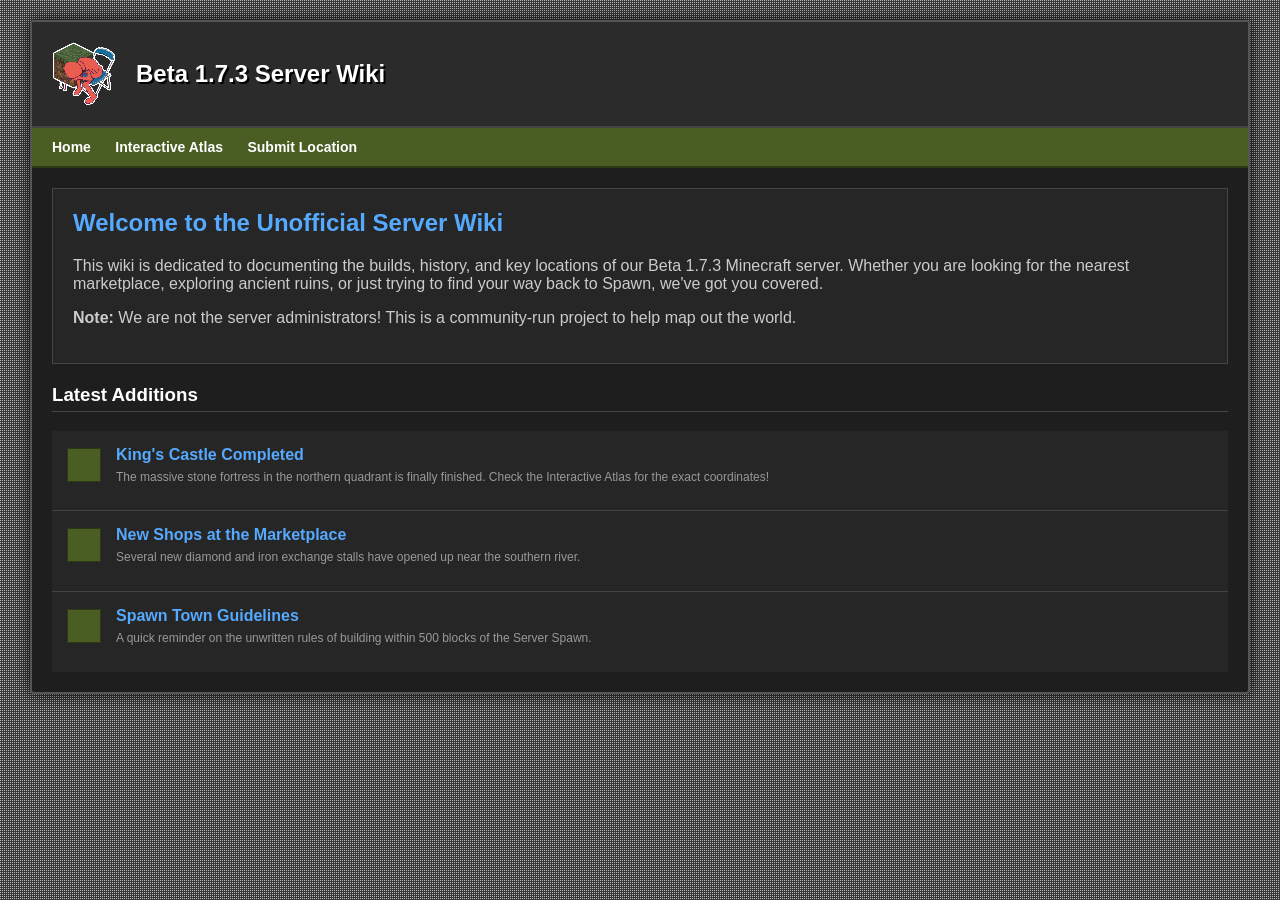
==== index.html @ 3a093b23 "Initial Push" ====
<!DOCTYPE html>
<html lang="en">
<head>
<meta charset="UTF-8">
<meta name="viewport" content="width=device-width, initial-scale=1.0">
<title>Beta 1.7.3 Server Wiki - Home</title>
<link rel="stylesheet" href="style.css">
</head>
<body>

<div class="forum-wrapper">
    <div class="header">
        <img src="assets/server-icon.png" alt="Server Icon" class="logo">
        <h1>Beta 1.7.3 Server Wiki</h1>
    </div>

    <div class="navbar">
        <a href="index.html">Home</a>
        <a href="atlas-map.html">Interactive Atlas</a>
        <a href="submit.html">Submit Location</a>
    </div>

    <div class="content">
        <div class="welcome-box" style="background-color: #262626; padding: 20px; border: 1px solid #444444; margin-bottom: 20px;">
            <h2 style="margin-top: 0; color: #55aaff;">Welcome to the Unofficial Server Wiki</h2>
            <p>This wiki is dedicated to documenting the builds, history, and key locations of our Beta 1.7.3 Minecraft server. Whether you are looking for the nearest marketplace, exploring ancient ruins, or just trying to find your way back to Spawn, we've got you covered.</p>
            <p><strong>Note:</strong> We are not the server administrators! This is a community-run project to help map out the world.</p>
        </div>

        <h3 style="color: #ffffff; border-bottom: 1px solid #444444; padding-bottom: 5px;">Latest Additions</h3>
        <ul class="board-list">
            <li class="board-item">
                <div class="icon-placeholder"></div>
                <div class="board-info">
                    <h2><a href="location.html?id=kings_castle">King's Castle Completed</a></h2>
                    <p>The massive stone fortress in the northern quadrant is finally finished. Check the Interactive Atlas for the exact coordinates!</p>
                </div>
            </li>
            <li class="board-item">
                <div class="icon-placeholder"></div>
                <div class="board-info">
                    <h2><a href="location.html?id=marketplace">New Shops at the Marketplace</a></h2>
                    <p>Several new diamond and iron exchange stalls have opened up near the southern river.</p>
                </div>
            </li>
            <li class="board-item">
                <div class="icon-placeholder"></div>
                <div class="board-info">
                    <h2><a href="location.html?id=spawn">Spawn Town Guidelines</a></h2>
                    <p>A quick reminder on the unwritten rules of building within 500 blocks of the Server Spawn.</p>
                </div>
            </li>
        </ul>
    </div>
</div>

</body>
</html>
---- style.css ----
body {
    background-color: #383838;
    background-image: url('[data-uri]');
    font-family: Tahoma, Verdana, Arial, sans-serif;
    color: #cccccc;
    margin: 0;
    padding: 20px 0;
}

.forum-wrapper {
    width: 95%;
    max-width: 1400px;
    margin: 0 auto;
    background-color: #1e1e1e;
    border: 2px solid #555555;
    border-radius: 4px;
    box-shadow: 0 0 15px rgba(0,0,0,0.8);
}

.header {
    background-color: #2b2b2b;
    border-bottom: 2px solid #444444;
    padding: 20px;
    display: flex;
    align-items: center;
}

.logo {
    width: 64px;
    height: 64px;
    margin-right: 20px;
    image-rendering: pixelated;
}

.header h1 {
    margin: 0;
    color: #ffffff;
    font-size: 24px;
    text-shadow: 2px 2px 0px #000000;
}

.navbar {
    background-color: #4a5d23;
    border-bottom: 2px solid #2d3815;
    padding: 10px 20px;
}

.navbar a {
    color: #ffffff;
    text-decoration: none;
    font-weight: bold;
    margin-right: 20px;
    font-size: 14px;
}

.navbar a:hover {
    text-decoration: underline;
}

.content {
    padding: 20px;
}

.search-container {
    margin-bottom: 20px;
}

#searchBar {
    padding: 8px;
    width: 300px;
    background-color: #2b2b2b;
    border: 1px solid #555555;
    color: #ffffff;
    font-family: Tahoma, Verdana, Arial, sans-serif;
}

.split-container {
    display: flex;
    gap: 20px;
    height: 700px;
}

.sidebar {
    width: 350px;
    background-color: #222222;
    border: 1px solid #444444;
    overflow-y: auto;
}

.map-frame-container {
    flex-grow: 1;
    border: 1px solid #444444;
    background-color: #000;
}

iframe {
    width: 100%;
    height: 100%;
    border: none;
}

.board-list {
    list-style-type: none;
    padding: 0;
    margin: 0;
}

.board-item {
    background-color: #262626;
    border-bottom: 1px solid #444444;
    padding: 15px;
    display: flex;
    align-items: flex-start;
}

.board-item:last-child {
    border-bottom: none;
}

.interactive-item:hover {
    background-color: #2a2a2a;
}

.icon-placeholder {
    width: 32px;
    height: 32px;
    background-color: #4a5d23;
    border: 1px solid #2d3815;
    margin-right: 15px;
    flex-shrink: 0;
    margin-top: 2px;
}

.board-info {
    flex-grow: 1;
}

.board-info h2 {
    margin: 0 0 5px 0;
    font-size: 16px;
}

.board-info h2 a {
    color: #55aaff;
    text-decoration: none;
}

.board-info h2 a:hover {
    text-decoration: underline;
}

.board-info p {
    margin: 0 0 10px 0;
    font-size: 12px;
    color: #999999;
    line-height: 1.4;
}

.pan-button {
    background-color: #4a5d23;
    color: white;
    border: 1px solid #2d3815;
    padding: 5px 10px;
    font-size: 11px;
    cursor: pointer;
    font-family: Tahoma, Verdana, Arial, sans-serif;
}

.pan-button:hover {
    background-color: #5c752c;
}

::-webkit-scrollbar {
    width: 10px;
}

::-webkit-scrollbar-track {
    background: #1e1e1e; 
}
 
::-webkit-scrollbar-thumb {
    background: #444444; 
}

::-webkit-scrollbar-thumb:hover {
    background: #555555; 
}
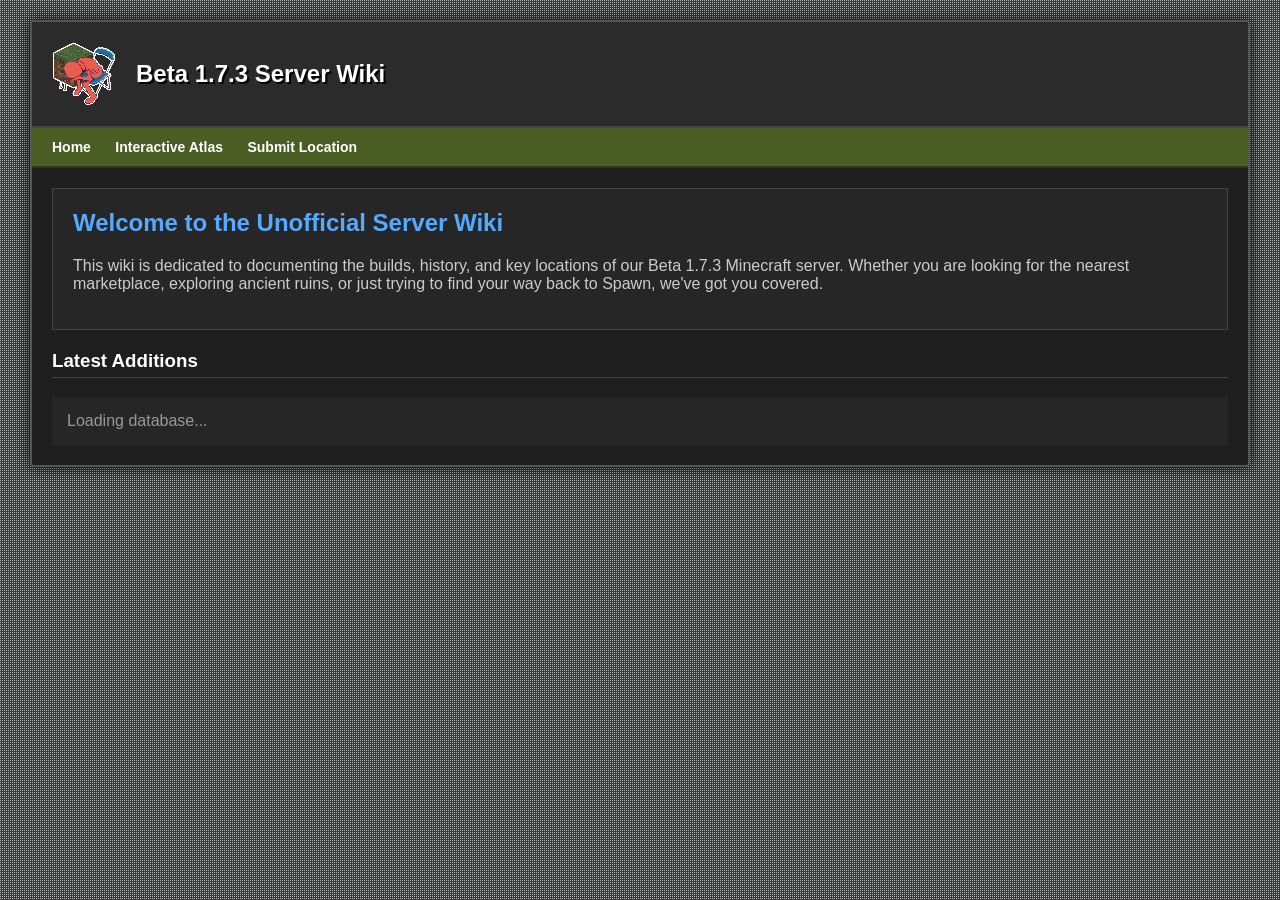
==== commit b36fa14c: "First Test of the Submission Form" ====
--- a/index.html
+++ b/index.html
@@ -24,35 +24,54 @@
         <div class="welcome-box" style="background-color: #262626; padding: 20px; border: 1px solid #444444; margin-bottom: 20px;">
             <h2 style="margin-top: 0; color: #55aaff;">Welcome to the Unofficial Server Wiki</h2>
             <p>This wiki is dedicated to documenting the builds, history, and key locations of our Beta 1.7.3 Minecraft server. Whether you are looking for the nearest marketplace, exploring ancient ruins, or just trying to find your way back to Spawn, we've got you covered.</p>
-            <p><strong>Note:</strong> We are not the server administrators! This is a community-run project to help map out the world.</p>
         </div>
 
         <h3 style="color: #ffffff; border-bottom: 1px solid #444444; padding-bottom: 5px;">Latest Additions</h3>
-        <ul class="board-list">
-            <li class="board-item">
-                <div class="icon-placeholder"></div>
-                <div class="board-info">
-                    <h2><a href="location.html?id=kings_castle">King's Castle Completed</a></h2>
-                    <p>The massive stone fortress in the northern quadrant is finally finished. Check the Interactive Atlas for the exact coordinates!</p>
-                </div>
-            </li>
-            <li class="board-item">
-                <div class="icon-placeholder"></div>
-                <div class="board-info">
-                    <h2><a href="location.html?id=marketplace">New Shops at the Marketplace</a></h2>
-                    <p>Several new diamond and iron exchange stalls have opened up near the southern river.</p>
-                </div>
-            </li>
-            <li class="board-item">
-                <div class="icon-placeholder"></div>
-                <div class="board-info">
-                    <h2><a href="location.html?id=spawn">Spawn Town Guidelines</a></h2>
-                    <p>A quick reminder on the unwritten rules of building within 500 blocks of the Server Spawn.</p>
-                </div>
-            </li>
+        
+        <!-- This empty list is populated by the script below -->
+        <ul id="latestAdditionsList" class="board-list">
+            <li class="board-item" style="color: #999999;">Loading database...</li>
         </ul>
     </div>
 </div>
 
+<script src="locations.js"></script>
+<script>
+function renderLatestAdditions() {
+    const listElement = document.getElementById('latestAdditionsList');
+    listElement.innerHTML = '';
+    
+    // Grab the last 3 items from the database and reverse them so the newest is on top
+    const recentLocations = serverLocations.slice(-3).reverse();
+    
+    if (recentLocations.length === 0) {
+        listElement.innerHTML = '<li class="board-item" style="color: #999;">No locations found.</li>';
+        return;
+    }
+
+    recentLocations.forEach(loc => {
+        const li = document.createElement('li');
+        li.className = 'board-item interactive-item';
+        
+        // Create a short preview of the description
+        let previewDesc = loc.description.substring(0, 90);
+        if (loc.description.length > 90) previewDesc += '...';
+        
+        let authorText = loc.ownerPlayer !== 'N/A' ? loc.ownerPlayer : (loc.ownerGroup !== 'N/A' ? loc.ownerGroup : 'Unknown');
+
+        li.innerHTML = `
+            <div class="icon-placeholder"></div>
+            <div class="board-info">
+                <h2><a href="location.html?id=${loc.id}">${loc.name}</a></h2>
+                <p>${previewDesc}</p>
+                <p style="margin-top: 5px; font-size: 10px; color: #777777;">
+                    Added: ${loc.buildDate} | Built By: <span style="color: #cccccc;">${authorText}</span>
+                </p>
+            </div>
+        `;
+        listElement.appendChild(li);
+    });
+}
+</script>
 </body>
 </html>
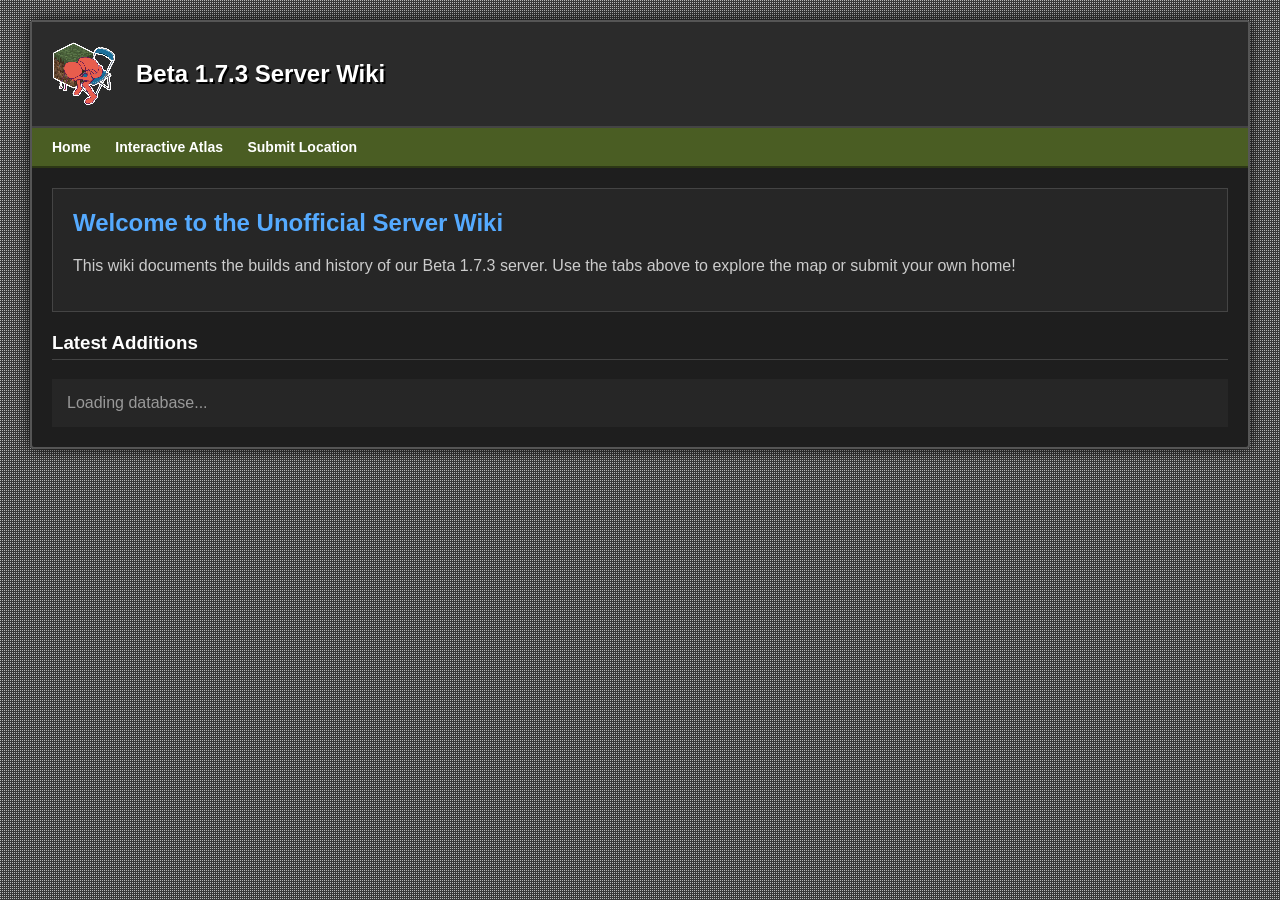
==== commit 077a84ce: "UI Update" ====
--- a/index.html
+++ b/index.html
@@ -23,12 +23,10 @@
     <div class="content">
         <div class="welcome-box" style="background-color: #262626; padding: 20px; border: 1px solid #444444; margin-bottom: 20px;">
             <h2 style="margin-top: 0; color: #55aaff;">Welcome to the Unofficial Server Wiki</h2>
-            <p>This wiki is dedicated to documenting the builds, history, and key locations of our Beta 1.7.3 Minecraft server. Whether you are looking for the nearest marketplace, exploring ancient ruins, or just trying to find your way back to Spawn, we've got you covered.</p>
+            <p>This wiki documents the builds and history of our Beta 1.7.3 server. Use the tabs above to explore the map or submit your own home!</p>
         </div>
 
         <h3 style="color: #ffffff; border-bottom: 1px solid #444444; padding-bottom: 5px;">Latest Additions</h3>
-        
-        <!-- This empty list is populated by the script below -->
         <ul id="latestAdditionsList" class="board-list">
             <li class="board-item" style="color: #999999;">Loading database...</li>
         </ul>
@@ -41,7 +39,6 @@
     const listElement = document.getElementById('latestAdditionsList');
     listElement.innerHTML = '';
     
-    // Grab the last 3 items from the database and reverse them so the newest is on top
     const recentLocations = serverLocations.slice(-3).reverse();
     
     if (recentLocations.length === 0) {
@@ -52,20 +49,15 @@
     recentLocations.forEach(loc => {
         const li = document.createElement('li');
         li.className = 'board-item interactive-item';
-        
-        // Create a short preview of the description
-        let previewDesc = loc.description.substring(0, 90);
-        if (loc.description.length > 90) previewDesc += '...';
-        
-        let authorText = loc.ownerPlayer !== 'N/A' ? loc.ownerPlayer : (loc.ownerGroup !== 'N/A' ? loc.ownerGroup : 'Unknown');
+        const imgUrl = loc.image.startsWith('http') ? loc.image : "assets/" + loc.image;
 
         li.innerHTML = `
-            <div class="icon-placeholder"></div>
+            <div class="loc-thumb" style="background-image: url('${imgUrl}')"></div>
             <div class="board-info">
                 <h2><a href="location.html?id=${loc.id}">${loc.name}</a></h2>
-                <p>${previewDesc}</p>
+                <p>${loc.description.substring(0, 90)}...</p>
                 <p style="margin-top: 5px; font-size: 10px; color: #777777;">
-                    Added: ${loc.buildDate} | Built By: <span style="color: #cccccc;">${authorText}</span>
+                    Added: ${loc.buildDate} | Built By: ${loc.ownerPlayer !== 'N/A' ? loc.ownerPlayer : 'Community'}
                 </p>
             </div>
         `;
--- a/style.css
+++ b/style.css
@@ -77,20 +77,21 @@
 .split-container {
     display: flex;
     gap: 20px;
-    height: 700px;
+    height: 700px; /* Fixed height for the split view */
 }
 
 .sidebar {
     width: 350px;
     background-color: #222222;
     border: 1px solid #444444;
-    overflow-y: auto;
+    overflow-y: auto; /* Enables scrolling for the list */
 }
 
-.map-frame-container {
+.map-wrapper {
     flex-grow: 1;
     border: 1px solid #444444;
     background-color: #000;
+    position: relative;
 }
 
 iframe {
@@ -121,14 +122,20 @@
     background-color: #2a2a2a;
 }
 
-.icon-placeholder {
-    width: 32px;
-    height: 32px;
-    background-color: #4a5d23;
-    border: 1px solid #2d3815;
+.selected-location {
+    background-color: #3a4a1c !important;
+    border-left: 4px solid #ffffff;
+}
+
+.loc-thumb {
+    width: 48px;
+    height: 48px;
     margin-right: 15px;
     flex-shrink: 0;
-    margin-top: 2px;
+    border: 1px solid #444;
+    background-size: cover;
+    background-position: center;
+    image-rendering: pixelated;
 }
 
 .board-info {
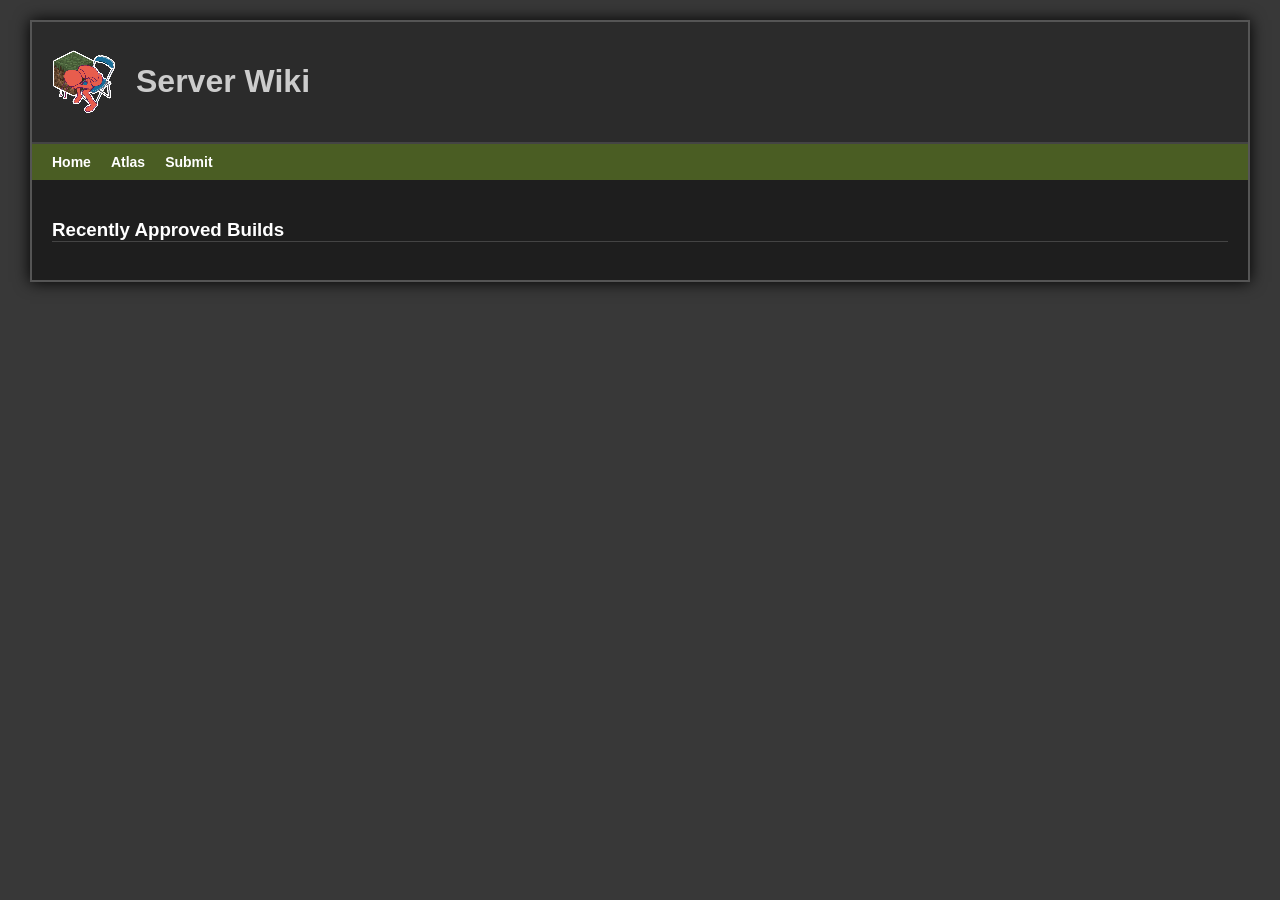
==== commit 7d7baf71: "BIG PUSH" ====
--- a/index.html
+++ b/index.html
@@ -3,66 +3,38 @@
 <head>
 <meta charset="UTF-8">
 <meta name="viewport" content="width=device-width, initial-scale=1.0">
-<title>Beta 1.7.3 Server Wiki - Home</title>
+<title>Jibbo's Beta 1.7.3 MC</title>
 <link rel="stylesheet" href="style.css">
 </head>
 <body>
-
 <div class="forum-wrapper">
     <div class="header">
-        <img src="assets/server-icon.png" alt="Server Icon" class="logo">
-        <h1>Beta 1.7.3 Server Wiki</h1>
+        <img src="assets/server-icon.png" alt="Logo" class="logo">
+        <h1>Server Wiki</h1>
     </div>
-
     <div class="navbar">
         <a href="index.html">Home</a>
-        <a href="atlas-map.html">Interactive Atlas</a>
-        <a href="submit.html">Submit Location</a>
+        <a href="atlas-map.html">Atlas</a>
+        <a href="submit.html">Submit</a>
     </div>
-
     <div class="content">
-        <div class="welcome-box" style="background-color: #262626; padding: 20px; border: 1px solid #444444; margin-bottom: 20px;">
-            <h2 style="margin-top: 0; color: #55aaff;">Welcome to the Unofficial Server Wiki</h2>
-            <p>This wiki documents the builds and history of our Beta 1.7.3 server. Use the tabs above to explore the map or submit your own home!</p>
-        </div>
-
-        <h3 style="color: #ffffff; border-bottom: 1px solid #444444; padding-bottom: 5px;">Latest Additions</h3>
-        <ul id="latestAdditionsList" class="board-list">
-            <li class="board-item" style="color: #999999;">Loading database...</li>
-        </ul>
+        <h3 style="color: #fff; border-bottom: 1px solid #444;">Recently Approved Builds</h3>
+        <ul id="latestAdditionsList" class="board-list"></ul>
     </div>
 </div>
-
 <script src="locations.js"></script>
 <script>
 function renderLatestAdditions() {
-    const listElement = document.getElementById('latestAdditionsList');
-    listElement.innerHTML = '';
-    
-    const recentLocations = serverLocations.slice(-3).reverse();
-    
-    if (recentLocations.length === 0) {
-        listElement.innerHTML = '<li class="board-item" style="color: #999;">No locations found.</li>';
-        return;
-    }
-
-    recentLocations.forEach(loc => {
-        const li = document.createElement('li');
-        li.className = 'board-item interactive-item';
-        const imgUrl = loc.image.startsWith('http') ? loc.image : "assets/" + loc.image;
-
-        li.innerHTML = `
-            <div class="loc-thumb" style="background-image: url('${imgUrl}')"></div>
+    const list = document.getElementById('latestAdditionsList');
+    list.innerHTML = serverLocations.slice(-5).reverse().map(loc => `
+        <li class="board-item">
+            <div class="loc-thumb" style="background-image: url('${loc.image}')"></div>
             <div class="board-info">
                 <h2><a href="location.html?id=${loc.id}">${loc.name}</a></h2>
-                <p>${loc.description.substring(0, 90)}...</p>
-                <p style="margin-top: 5px; font-size: 10px; color: #777777;">
-                    Added: ${loc.buildDate} | Built By: ${loc.ownerPlayer !== 'N/A' ? loc.ownerPlayer : 'Community'}
-                </p>
+                <p>${loc.description.substring(0, 100)}...</p>
             </div>
-        `;
-        listElement.appendChild(li);
-    });
+        </li>
+    `).join('');
 }
 </script>
 </body>
--- a/style.css
+++ b/style.css
@@ -1,194 +1,15 @@
-body {
-    background-color: #383838;
-    background-image: url('[data-uri]');
-    font-family: Tahoma, Verdana, Arial, sans-serif;
-    color: #cccccc;
-    margin: 0;
-    padding: 20px 0;
-}
-
-.forum-wrapper {
-    width: 95%;
-    max-width: 1400px;
-    margin: 0 auto;
-    background-color: #1e1e1e;
-    border: 2px solid #555555;
-    border-radius: 4px;
-    box-shadow: 0 0 15px rgba(0,0,0,0.8);
-}
-
-.header {
-    background-color: #2b2b2b;
-    border-bottom: 2px solid #444444;
-    padding: 20px;
-    display: flex;
-    align-items: center;
-}
-
-.logo {
-    width: 64px;
-    height: 64px;
-    margin-right: 20px;
-    image-rendering: pixelated;
-}
-
-.header h1 {
-    margin: 0;
-    color: #ffffff;
-    font-size: 24px;
-    text-shadow: 2px 2px 0px #000000;
-}
-
-.navbar {
-    background-color: #4a5d23;
-    border-bottom: 2px solid #2d3815;
-    padding: 10px 20px;
-}
-
-.navbar a {
-    color: #ffffff;
-    text-decoration: none;
-    font-weight: bold;
-    margin-right: 20px;
-    font-size: 14px;
-}
-
-.navbar a:hover {
-    text-decoration: underline;
-}
-
-.content {
-    padding: 20px;
-}
-
-.search-container {
-    margin-bottom: 20px;
-}
-
-#searchBar {
-    padding: 8px;
-    width: 300px;
-    background-color: #2b2b2b;
-    border: 1px solid #555555;
-    color: #ffffff;
-    font-family: Tahoma, Verdana, Arial, sans-serif;
-}
-
-.split-container {
-    display: flex;
-    gap: 20px;
-    height: 700px; /* Fixed height for the split view */
-}
-
-.sidebar {
-    width: 350px;
-    background-color: #222222;
-    border: 1px solid #444444;
-    overflow-y: auto; /* Enables scrolling for the list */
-}
-
-.map-wrapper {
-    flex-grow: 1;
-    border: 1px solid #444444;
-    background-color: #000;
-    position: relative;
-}
-
-iframe {
-    width: 100%;
-    height: 100%;
-    border: none;
-}
-
-.board-list {
-    list-style-type: none;
-    padding: 0;
-    margin: 0;
-}
-
-.board-item {
-    background-color: #262626;
-    border-bottom: 1px solid #444444;
-    padding: 15px;
-    display: flex;
-    align-items: flex-start;
-}
-
-.board-item:last-child {
-    border-bottom: none;
-}
-
-.interactive-item:hover {
-    background-color: #2a2a2a;
-}
-
-.selected-location {
-    background-color: #3a4a1c !important;
-    border-left: 4px solid #ffffff;
-}
-
-.loc-thumb {
-    width: 48px;
-    height: 48px;
-    margin-right: 15px;
-    flex-shrink: 0;
-    border: 1px solid #444;
-    background-size: cover;
-    background-position: center;
-    image-rendering: pixelated;
-}
-
-.board-info {
-    flex-grow: 1;
-}
-
-.board-info h2 {
-    margin: 0 0 5px 0;
-    font-size: 16px;
-}
-
-.board-info h2 a {
-    color: #55aaff;
-    text-decoration: none;
-}
-
-.board-info h2 a:hover {
-    text-decoration: underline;
-}
-
-.board-info p {
-    margin: 0 0 10px 0;
-    font-size: 12px;
-    color: #999999;
-    line-height: 1.4;
-}
-
-.pan-button {
-    background-color: #4a5d23;
-    color: white;
-    border: 1px solid #2d3815;
-    padding: 5px 10px;
-    font-size: 11px;
-    cursor: pointer;
-    font-family: Tahoma, Verdana, Arial, sans-serif;
-}
-
-.pan-button:hover {
-    background-color: #5c752c;
-}
-
-::-webkit-scrollbar {
-    width: 10px;
-}
-
-::-webkit-scrollbar-track {
-    background: #1e1e1e; 
-}
- 
-::-webkit-scrollbar-thumb {
-    background: #444444; 
-}
-
-::-webkit-scrollbar-thumb:hover {
-    background: #555555; 
-}+body { background: #383838; font-family: Tahoma, Verdana, Arial; color: #ccc; margin: 0; padding: 20px 0; }
+.forum-wrapper { width: 95%; max-width: 1400px; margin: auto; background: #1e1e1e; border: 2px solid #555; box-shadow: 0 0 15px #000; }
+.header { background: #2b2b2b; padding: 20px; display: flex; align-items: center; border-bottom: 2px solid #444; }
+.logo { width: 64px; image-rendering: pixelated; margin-right: 20px; }
+.navbar { background: #4a5d23; padding: 10px 20px; display: flex; }
+.navbar a, .navbar button { color: #fff; text-decoration: none; font-weight: bold; margin-right: 20px; font-size: 14px; background: none; border: none; cursor: pointer; }
+.content { padding: 20px; }
+.split-container { display: flex; gap: 20px; height: 700px; }
+.sidebar { width: 350px; background: #222; border: 1px solid #444; overflow-y: auto; }
+.map-wrapper { flex-grow: 1; border: 1px solid #444; background: #000; }
+iframe { width: 100%; height: 100%; border: none; }
+.board-item { background: #262626; border-bottom: 1px solid #444; padding: 15px; display: flex; }
+.selected-location { background: #3a4a1c !important; border-left: 4px solid #fff; }
+.loc-thumb { width: 48px; height: 48px; margin-right: 15px; flex-shrink: 0; border: 1px solid #444; background-size: cover; background-position: center; image-rendering: pixelated; }
+.pan-button { background: #4a5d23; color: #fff; border: 1px solid #2d3815; padding: 5px 10px; cursor: pointer; }
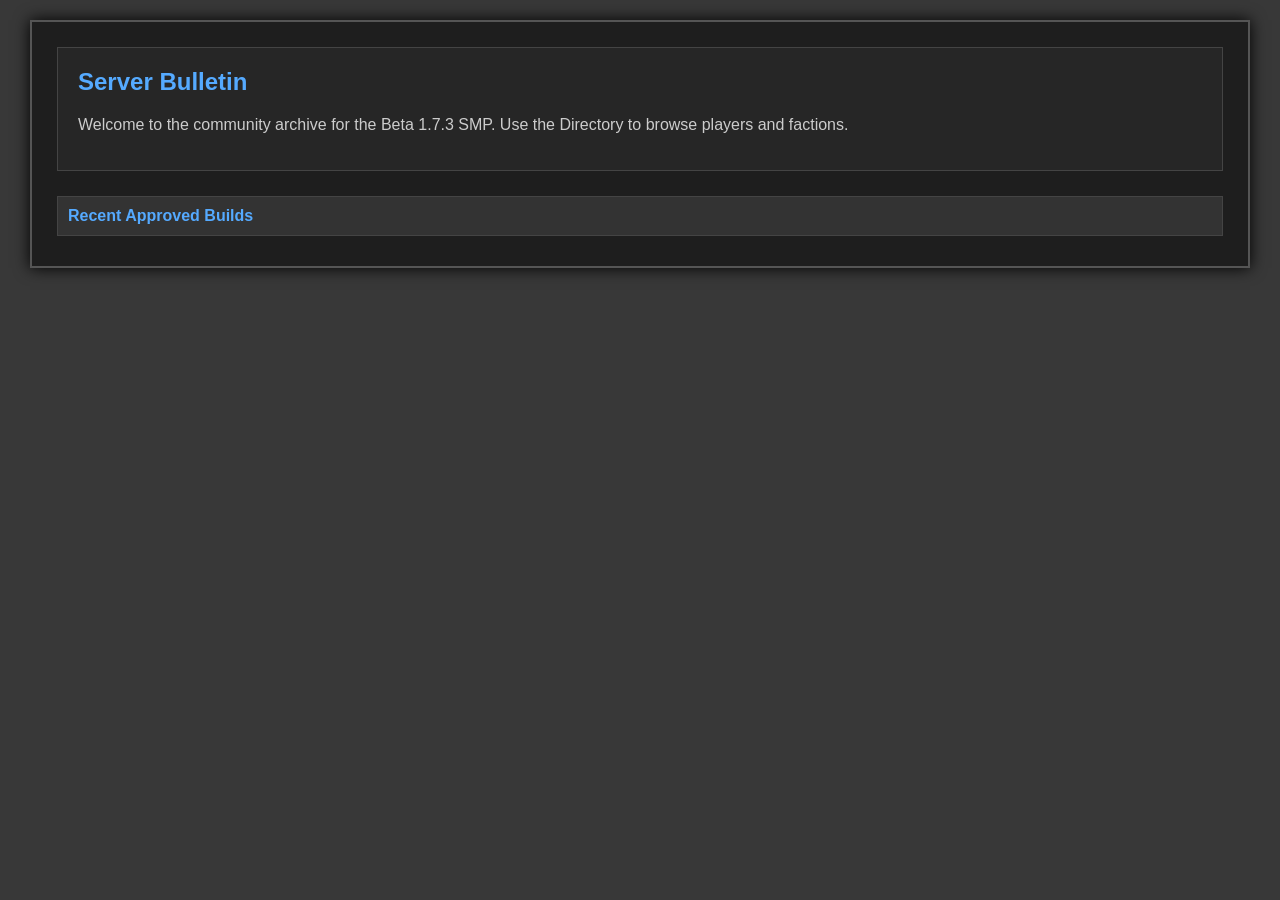
==== commit b080b7ac: "MORE" ====
--- a/index.html
+++ b/index.html
@@ -1,41 +1,34 @@
 <!DOCTYPE html>
 <html lang="en">
 <head>
-<meta charset="UTF-8">
-<meta name="viewport" content="width=device-width, initial-scale=1.0">
-<title>Jibbo's Beta 1.7.3 MC</title>
-<link rel="stylesheet" href="style.css">
+    <meta charset="UTF-8"><title>Server Wiki - Home</title>
+    <link rel="stylesheet" href="style.css">
 </head>
 <body>
 <div class="forum-wrapper">
-    <div class="header">
-        <img src="assets/server-icon.png" alt="Logo" class="logo">
-        <h1>Server Wiki</h1>
-    </div>
-    <div class="navbar">
-        <a href="index.html">Home</a>
-        <a href="atlas-map.html">Atlas</a>
-        <a href="submit.html">Submit</a>
-    </div>
+    <!-- Insert Header/Navbar Here -->
     <div class="content">
-        <h3 style="color: #fff; border-bottom: 1px solid #444;">Recently Approved Builds</h3>
-        <ul id="latestAdditionsList" class="board-list"></ul>
+        <div style="background: #262626; padding: 20px; border: 1px solid #444; margin-bottom: 25px;">
+            <h2 style="margin-top: 0; color: #55aaff;">Server Bulletin</h2>
+            <p>Welcome to the community archive for the Beta 1.7.3 SMP. Use the Directory to browse players and factions.</p>
+        </div>
+        <div class="board-header">Recent Approved Builds</div>
+        <div id="latestBuilds"></div>
     </div>
 </div>
 <script src="locations.js"></script>
 <script>
-function renderLatestAdditions() {
-    const list = document.getElementById('latestAdditionsList');
-    list.innerHTML = serverLocations.slice(-5).reverse().map(loc => `
-        <li class="board-item">
+window.renderPage = function() {
+    document.getElementById('latestBuilds').innerHTML = serverLocations.slice(-5).reverse().map(loc => `
+        <div class="board-item">
             <div class="loc-thumb" style="background-image: url('${loc.image}')"></div>
             <div class="board-info">
                 <h2><a href="location.html?id=${loc.id}">${loc.name}</a></h2>
-                <p>${loc.description.substring(0, 100)}...</p>
+                <p>${loc.description.substring(0, 150)}...</p>
             </div>
-        </li>
+        </div>
     `).join('');
-}
+};
 </script>
 </body>
 </html>
--- a/style.css
+++ b/style.css
@@ -1,15 +1,79 @@
-body { background: #383838; font-family: Tahoma, Verdana, Arial; color: #ccc; margin: 0; padding: 20px 0; }
-.forum-wrapper { width: 95%; max-width: 1400px; margin: auto; background: #1e1e1e; border: 2px solid #555; box-shadow: 0 0 15px #000; }
-.header { background: #2b2b2b; padding: 20px; display: flex; align-items: center; border-bottom: 2px solid #444; }
-.logo { width: 64px; image-rendering: pixelated; margin-right: 20px; }
-.navbar { background: #4a5d23; padding: 10px 20px; display: flex; }
-.navbar a, .navbar button { color: #fff; text-decoration: none; font-weight: bold; margin-right: 20px; font-size: 14px; background: none; border: none; cursor: pointer; }
-.content { padding: 20px; }
-.split-container { display: flex; gap: 20px; height: 700px; }
-.sidebar { width: 350px; background: #222; border: 1px solid #444; overflow-y: auto; }
-.map-wrapper { flex-grow: 1; border: 1px solid #444; background: #000; }
-iframe { width: 100%; height: 100%; border: none; }
-.board-item { background: #262626; border-bottom: 1px solid #444; padding: 15px; display: flex; }
-.selected-location { background: #3a4a1c !important; border-left: 4px solid #fff; }
-.loc-thumb { width: 48px; height: 48px; margin-right: 15px; flex-shrink: 0; border: 1px solid #444; background-size: cover; background-position: center; image-rendering: pixelated; }
-.pan-button { background: #4a5d23; color: #fff; border: 1px solid #2d3815; padding: 5px 10px; cursor: pointer; }+body { 
+    background: #383838; 
+    font-family: Tahoma, Verdana, Arial; 
+    color: #ccc; 
+    margin: 0; 
+    padding: 20px 0; 
+}
+.forum-wrapper { 
+    width: 95%; 
+    max-width: 1400px; 
+    margin: auto; 
+    background: #1e1e1e; 
+    border: 2px solid #555; 
+    box-shadow: 0 0 15px #000; 
+}
+/* Improved Header with Search */
+.header { 
+    background: #2b2b2b; 
+    padding: 15px 25px; 
+    display: flex; 
+    align-items: center; 
+    justify-content: space-between;
+    border-bottom: 2px solid #444; 
+}
+.header-left { display: flex; align-items: center; }
+.logo { width: 48px; image-rendering: pixelated; margin-right: 15px; }
+.header h1 { font-size: 20px; color: #fff; margin: 0; text-shadow: 2px 2px #000; }
+
+.global-search-container { position: relative; width: 300px; }
+#globalSearch { 
+    width: 100%; 
+    padding: 8px; 
+    background: #111; 
+    border: 1px solid #555; 
+    color: #fff; 
+    font-size: 13px; 
+}
+#searchResults {
+    position: absolute;
+    top: 100%;
+    left: 0;
+    width: 100%;
+    background: #262626;
+    border: 1px solid #555;
+    z-index: 1000;
+    display: none;
+    max-height: 400px;
+    overflow-y: auto;
+}
+.search-res-item { 
+    padding: 10px; 
+    border-bottom: 1px solid #444; 
+    display: flex; 
+    align-items: center; 
+    text-decoration: none; 
+    color: #ccc; 
+}
+.search-res-item:hover { background: #333; }
+.search-res-type { font-size: 10px; color: #4a5d23; text-transform: uppercase; margin-right: 10px; font-weight: bold; }
+
+.navbar { background: #4a5d23; padding: 10px 25px; border-bottom: 2px solid #2d3815; }
+.navbar a { color: #fff; text-decoration: none; font-weight: bold; margin-right: 25px; font-size: 13px; }
+.navbar a:hover { color: #ffcc00; }
+
+.content { padding: 25px; }
+.board-header { 
+    background: #333; 
+    padding: 10px; 
+    border: 1px solid #444; 
+    color: #55aaff; 
+    font-weight: bold; 
+    margin-bottom: 5px; 
+}
+.board-item { background: #262626; border: 1px solid #444; padding: 15px; display: flex; margin-bottom: 5px; }
+.board-item:hover { background: #2a2a2a; }
+.loc-thumb { width: 64px; height: 64px; margin-right: 20px; flex-shrink: 0; border: 1px solid #444; background-size: cover; background-position: center; image-rendering: pixelated; }
+
+.pan-button { background: #4a5d23; color: #fff; border: 1px solid #2d3815; padding: 8px 15px; cursor: pointer; font-weight: bold; }
+.pan-button:hover { background: #5c752c; }
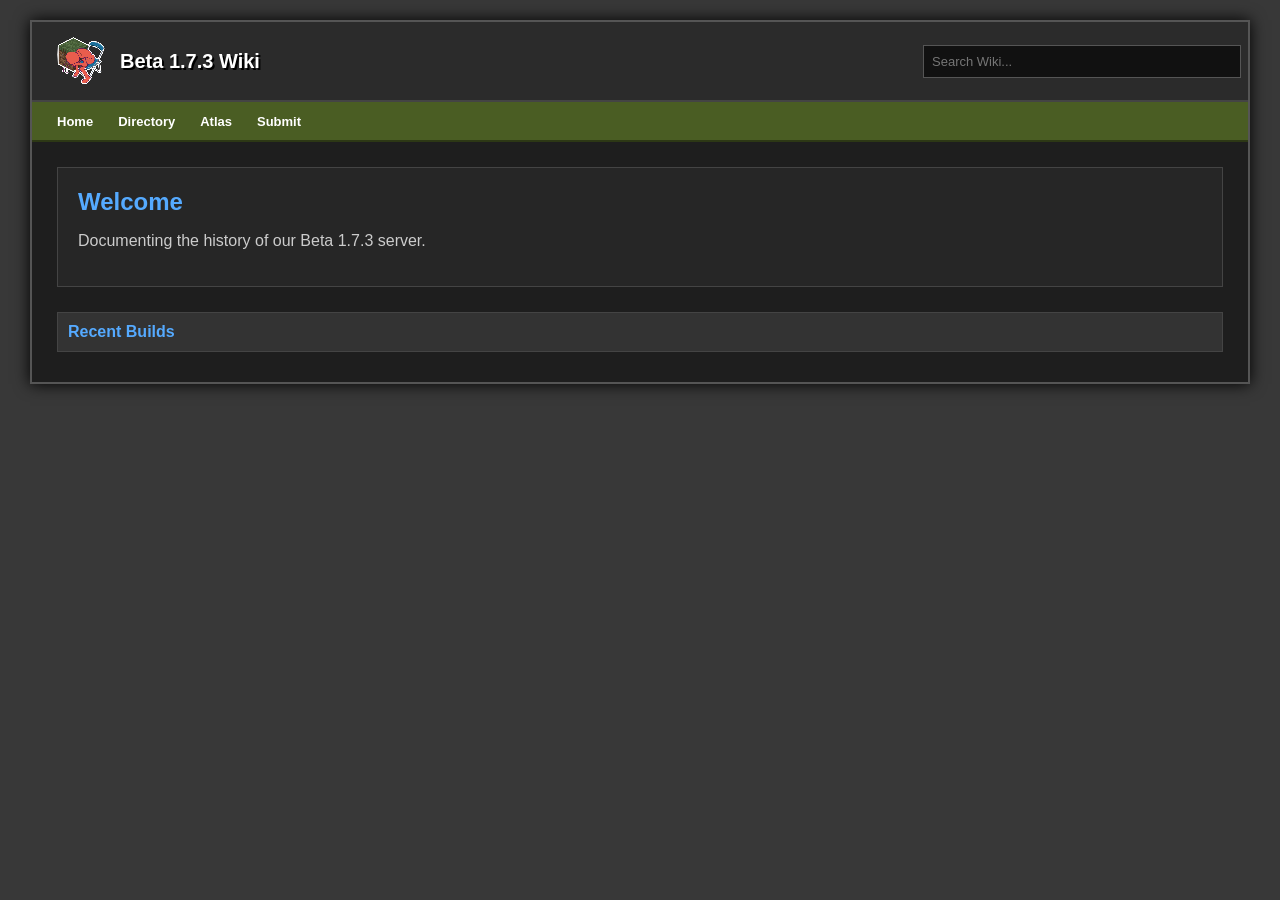
==== commit 139f2288: "attempt 2" ====
--- a/index.html
+++ b/index.html
@@ -1,18 +1,16 @@
 <!DOCTYPE html>
 <html lang="en">
-<head>
-    <meta charset="UTF-8"><title>Server Wiki - Home</title>
-    <link rel="stylesheet" href="style.css">
-</head>
+<head><meta charset="UTF-8"><title>Server Wiki - Home</title><link rel="stylesheet" href="style.css"></head>
 <body>
 <div class="forum-wrapper">
-    <!-- Insert Header/Navbar Here -->
+    <div class="header">
+        <div class="header-left"><img src="assets/server-icon.png" class="logo"><h1>Beta 1.7.3 Wiki</h1></div>
+        <div class="global-search-container"><input type="text" id="globalSearch" placeholder="Search Wiki..." onkeyup="globalSearch()"><div id="searchResults"></div></div>
+    </div>
+    <div class="navbar"><a href="index.html">Home</a><a href="directory.html">Directory</a><a href="atlas-map.html">Atlas</a><a href="submit.html">Submit</a></div>
     <div class="content">
-        <div style="background: #262626; padding: 20px; border: 1px solid #444; margin-bottom: 25px;">
-            <h2 style="margin-top: 0; color: #55aaff;">Server Bulletin</h2>
-            <p>Welcome to the community archive for the Beta 1.7.3 SMP. Use the Directory to browse players and factions.</p>
-        </div>
-        <div class="board-header">Recent Approved Builds</div>
+        <div style="background: #262626; padding: 20px; border: 1px solid #444; margin-bottom: 25px;"><h2 style="margin: 0; color: #55aaff;">Welcome</h2><p>Documenting the history of our Beta 1.7.3 server.</p></div>
+        <div class="board-header">Recent Builds</div>
         <div id="latestBuilds"></div>
     </div>
 </div>
@@ -22,10 +20,7 @@
     document.getElementById('latestBuilds').innerHTML = serverLocations.slice(-5).reverse().map(loc => `
         <div class="board-item">
             <div class="loc-thumb" style="background-image: url('${loc.image}')"></div>
-            <div class="board-info">
-                <h2><a href="location.html?id=${loc.id}">${loc.name}</a></h2>
-                <p>${loc.description.substring(0, 150)}...</p>
-            </div>
+            <div class="board-info"><h2><a href="location.html?id=${loc.id}">${loc.name}</a></h2><p>${loc.description.substring(0, 150)}...</p></div>
         </div>
     `).join('');
 };
--- a/style.css
+++ b/style.css
@@ -1,79 +1,32 @@
-body { 
-    background: #383838; 
-    font-family: Tahoma, Verdana, Arial; 
-    color: #ccc; 
-    margin: 0; 
-    padding: 20px 0; 
-}
-.forum-wrapper { 
-    width: 95%; 
-    max-width: 1400px; 
-    margin: auto; 
-    background: #1e1e1e; 
-    border: 2px solid #555; 
-    box-shadow: 0 0 15px #000; 
-}
-/* Improved Header with Search */
-.header { 
-    background: #2b2b2b; 
-    padding: 15px 25px; 
-    display: flex; 
-    align-items: center; 
-    justify-content: space-between;
-    border-bottom: 2px solid #444; 
-}
+body { background: #383838; font-family: Tahoma, Verdana, Arial; color: #ccc; margin: 0; padding: 20px 0; }
+.forum-wrapper { width: 95%; max-width: 1400px; margin: auto; background: #1e1e1e; border: 2px solid #555; box-shadow: 0 0 15px #000; }
+
+.header { background: #2b2b2b; padding: 15px 25px; display: flex; align-items: center; justify-content: space-between; border-bottom: 2px solid #444; }
 .header-left { display: flex; align-items: center; }
 .logo { width: 48px; image-rendering: pixelated; margin-right: 15px; }
 .header h1 { font-size: 20px; color: #fff; margin: 0; text-shadow: 2px 2px #000; }
 
 .global-search-container { position: relative; width: 300px; }
-#globalSearch { 
-    width: 100%; 
-    padding: 8px; 
-    background: #111; 
-    border: 1px solid #555; 
-    color: #fff; 
-    font-size: 13px; 
-}
-#searchResults {
-    position: absolute;
-    top: 100%;
-    left: 0;
-    width: 100%;
-    background: #262626;
-    border: 1px solid #555;
-    z-index: 1000;
-    display: none;
-    max-height: 400px;
-    overflow-y: auto;
-}
-.search-res-item { 
-    padding: 10px; 
-    border-bottom: 1px solid #444; 
-    display: flex; 
-    align-items: center; 
-    text-decoration: none; 
-    color: #ccc; 
-}
+#globalSearch { width: 100%; padding: 8px; background: #111; border: 1px solid #555; color: #fff; font-size: 13px; }
+#searchResults { position: absolute; top: 100%; left: 0; width: 100%; background: #262626; border: 1px solid #555; z-index: 1000; display: none; max-height: 400px; overflow-y: auto; }
+.search-res-item { padding: 10px; border-bottom: 1px solid #444; display: flex; align-items: center; text-decoration: none; color: #ccc; font-size: 12px; }
 .search-res-item:hover { background: #333; }
-.search-res-type { font-size: 10px; color: #4a5d23; text-transform: uppercase; margin-right: 10px; font-weight: bold; }
+.search-res-type { font-size: 9px; color: #4a5d23; text-transform: uppercase; margin-right: 10px; font-weight: bold; border: 1px solid #4a5d23; padding: 2px 4px; }
 
 .navbar { background: #4a5d23; padding: 10px 25px; border-bottom: 2px solid #2d3815; }
 .navbar a { color: #fff; text-decoration: none; font-weight: bold; margin-right: 25px; font-size: 13px; }
 .navbar a:hover { color: #ffcc00; }
 
 .content { padding: 25px; }
-.board-header { 
-    background: #333; 
-    padding: 10px; 
-    border: 1px solid #444; 
-    color: #55aaff; 
-    font-weight: bold; 
-    margin-bottom: 5px; 
-}
-.board-item { background: #262626; border: 1px solid #444; padding: 15px; display: flex; margin-bottom: 5px; }
+.board-header { background: #333; padding: 10px; border: 1px solid #444; color: #55aaff; font-weight: bold; margin-bottom: 5px; }
+.board-item { background: #262626; border: 1px solid #444; padding: 15px; display: flex; margin-bottom: 5px; text-decoration: none; color: inherit; }
 .board-item:hover { background: #2a2a2a; }
 .loc-thumb { width: 64px; height: 64px; margin-right: 20px; flex-shrink: 0; border: 1px solid #444; background-size: cover; background-position: center; image-rendering: pixelated; }
 
-.pan-button { background: #4a5d23; color: #fff; border: 1px solid #2d3815; padding: 8px 15px; cursor: pointer; font-weight: bold; }
-.pan-button:hover { background: #5c752c; }+.pan-button { background: #4a5d23; color: #fff; border: 1px solid #2d3815; padding: 8px 15px; cursor: pointer; font-weight: bold; font-family: Tahoma; }
+.pan-button:hover { background: #5c752c; }
+
+.split-container { display: flex; gap: 20px; height: 700px; }
+.sidebar { width: 350px; background: #222; border: 1px solid #444; overflow-y: auto; }
+.map-wrapper { flex-grow: 1; border: 1px solid #444; background: #000; position: relative; }
+iframe { width: 100%; height: 100%; border: none; }
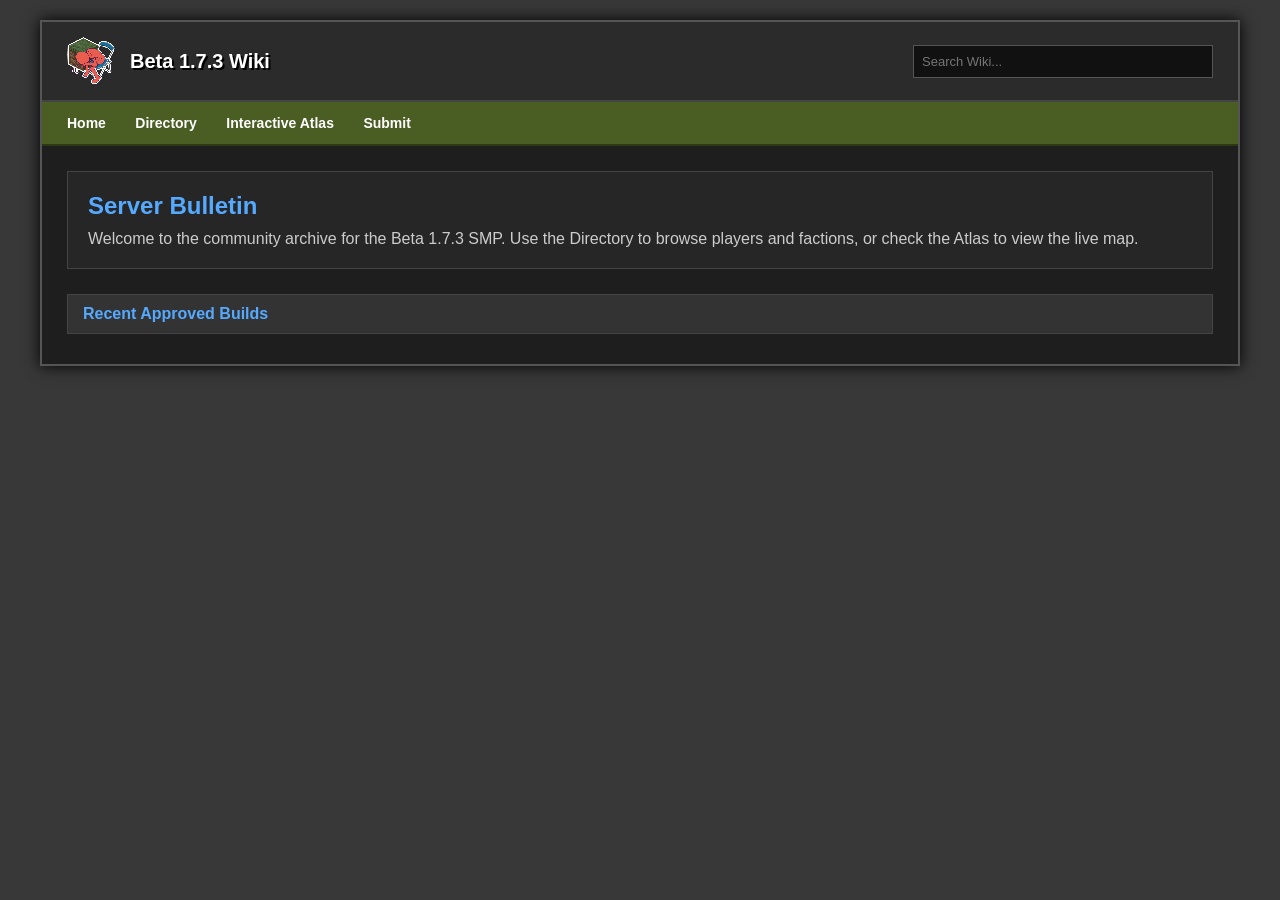
==== commit 34c3c361: "yet again" ====
--- a/index.html
+++ b/index.html
@@ -1,16 +1,34 @@
 <!DOCTYPE html>
 <html lang="en">
-<head><meta charset="UTF-8"><title>Server Wiki - Home</title><link rel="stylesheet" href="style.css"></head>
+<head>
+    <meta charset="UTF-8">
+    <title>Server Wiki - Home</title>
+    <link rel="stylesheet" href="style.css">
+</head>
 <body>
 <div class="forum-wrapper">
     <div class="header">
-        <div class="header-left"><img src="assets/server-icon.png" class="logo"><h1>Beta 1.7.3 Wiki</h1></div>
-        <div class="global-search-container"><input type="text" id="globalSearch" placeholder="Search Wiki..." onkeyup="globalSearch()"><div id="searchResults"></div></div>
+        <div class="header-left">
+            <img src="assets/server-icon.png" class="logo" alt="Logo">
+            <h1>Beta 1.7.3 Wiki</h1>
+        </div>
+        <div class="global-search-container">
+            <input type="text" id="globalSearch" placeholder="Search Wiki..." onkeyup="globalSearch()">
+            <div id="searchResults"></div>
+        </div>
     </div>
-    <div class="navbar"><a href="index.html">Home</a><a href="directory.html">Directory</a><a href="atlas-map.html">Atlas</a><a href="submit.html">Submit</a></div>
+    <div class="navbar">
+        <a href="index.html">Home</a>
+        <a href="directory.html">Directory</a>
+        <a href="atlas-map.html">Interactive Atlas</a>
+        <a href="submit.html">Submit</a>
+    </div>
     <div class="content">
-        <div style="background: #262626; padding: 20px; border: 1px solid #444; margin-bottom: 25px;"><h2 style="margin: 0; color: #55aaff;">Welcome</h2><p>Documenting the history of our Beta 1.7.3 server.</p></div>
-        <div class="board-header">Recent Builds</div>
+        <div style="background: #262626; padding: 20px; border: 1px solid #444; margin-bottom: 25px;">
+            <h2 style="margin: 0 0 10px 0; color: #55aaff;">Server Bulletin</h2>
+            <p style="margin: 0;">Welcome to the community archive for the Beta 1.7.3 SMP. Use the Directory to browse players and factions, or check the Atlas to view the live map.</p>
+        </div>
+        <div class="board-header">Recent Approved Builds</div>
         <div id="latestBuilds"></div>
     </div>
 </div>
@@ -20,7 +38,10 @@
     document.getElementById('latestBuilds').innerHTML = serverLocations.slice(-5).reverse().map(loc => `
         <div class="board-item">
             <div class="loc-thumb" style="background-image: url('${loc.image}')"></div>
-            <div class="board-info"><h2><a href="location.html?id=${loc.id}">${loc.name}</a></h2><p>${loc.description.substring(0, 150)}...</p></div>
+            <div class="board-info">
+                <h2><a href="location.html?id=${loc.id}">${loc.name}</a></h2>
+                <p>${loc.description.substring(0, 150)}...</p>
+            </div>
         </div>
     `).join('');
 };
--- a/style.css
+++ b/style.css
@@ -1,9 +1,37 @@
-body { background: #383838; font-family: Tahoma, Verdana, Arial; color: #ccc; margin: 0; padding: 20px 0; }
-.forum-wrapper { width: 95%; max-width: 1400px; margin: auto; background: #1e1e1e; border: 2px solid #555; box-shadow: 0 0 15px #000; }
+/* Global Reset to fix all overlap and padding issues */
+* {
+    box-sizing: border-box;
+}
 
-.header { background: #2b2b2b; padding: 15px 25px; display: flex; align-items: center; justify-content: space-between; border-bottom: 2px solid #444; }
+body { 
+    background: #383838; 
+    font-family: Tahoma, Verdana, Arial, sans-serif; 
+    color: #ccc; 
+    margin: 0; 
+    padding: 20px 0; 
+}
+
+.forum-wrapper { 
+    width: 95%; 
+    max-width: 1200px; 
+    margin: auto; 
+    background: #1e1e1e; 
+    border: 2px solid #555; 
+    box-shadow: 0 0 15px #000; 
+}
+
+/* Header & Search */
+.header { 
+    background: #2b2b2b; 
+    padding: 15px 25px; 
+    display: flex; 
+    align-items: center; 
+    justify-content: space-between;
+    border-bottom: 2px solid #444; 
+}
+
 .header-left { display: flex; align-items: center; }
-.logo { width: 48px; image-rendering: pixelated; margin-right: 15px; }
+.logo { width: 48px; height: 48px; image-rendering: pixelated; margin-right: 15px; }
 .header h1 { font-size: 20px; color: #fff; margin: 0; text-shadow: 2px 2px #000; }
 
 .global-search-container { position: relative; width: 300px; }
@@ -13,20 +41,48 @@
 .search-res-item:hover { background: #333; }
 .search-res-type { font-size: 9px; color: #4a5d23; text-transform: uppercase; margin-right: 10px; font-weight: bold; border: 1px solid #4a5d23; padding: 2px 4px; }
 
-.navbar { background: #4a5d23; padding: 10px 25px; border-bottom: 2px solid #2d3815; }
-.navbar a { color: #fff; text-decoration: none; font-weight: bold; margin-right: 25px; font-size: 13px; }
+/* Navigation */
+.navbar { background: #4a5d23; padding: 12px 25px; border-bottom: 2px solid #2d3815; }
+.navbar a { color: #fff; text-decoration: none; font-weight: bold; margin-right: 25px; font-size: 14px; }
 .navbar a:hover { color: #ffcc00; }
 
 .content { padding: 25px; }
-.board-header { background: #333; padding: 10px; border: 1px solid #444; color: #55aaff; font-weight: bold; margin-bottom: 5px; }
+
+/* Boards & Lists */
+.board-header { background: #333; padding: 10px 15px; border: 1px solid #444; color: #55aaff; font-weight: bold; margin-bottom: 5px; }
 .board-item { background: #262626; border: 1px solid #444; padding: 15px; display: flex; margin-bottom: 5px; text-decoration: none; color: inherit; }
 .board-item:hover { background: #2a2a2a; }
-.loc-thumb { width: 64px; height: 64px; margin-right: 20px; flex-shrink: 0; border: 1px solid #444; background-size: cover; background-position: center; image-rendering: pixelated; }
+.board-info h2 { margin: 0 0 5px 0; font-size: 16px; }
+.board-info h2 a { color: #55aaff; text-decoration: none; }
+.board-info h2 a:hover { text-decoration: underline; }
+.board-info p { margin: 0; font-size: 12px; color: #999; }
 
-.pan-button { background: #4a5d23; color: #fff; border: 1px solid #2d3815; padding: 8px 15px; cursor: pointer; font-weight: bold; font-family: Tahoma; }
+/* Thumbnails */
+.loc-thumb { width: 64px; height: 64px; margin-right: 20px; flex-shrink: 0; border: 1px solid #444; background-size: cover; background-position: center; background-color: #111; image-rendering: pixelated; }
+
+/* Buttons */
+.pan-button { background: #4a5d23; color: #fff; border: 1px solid #2d3815; padding: 10px 15px; cursor: pointer; font-weight: bold; font-family: Tahoma, sans-serif; display: inline-block; text-align: center; }
 .pan-button:hover { background: #5c752c; }
 
-.split-container { display: flex; gap: 20px; height: 700px; }
-.sidebar { width: 350px; background: #222; border: 1px solid #444; overflow-y: auto; }
+/* Layout Splits */
+.split-container { display: flex; gap: 20px; height: 650px; }
+.sidebar { width: 350px; background: #222; border: 1px solid #444; overflow-y: auto; display: flex; flex-direction: column; }
+.sidebar .board-item { border-left: none; border-right: none; border-top: none; }
 .map-wrapper { flex-grow: 1; border: 1px solid #444; background: #000; position: relative; }
-iframe { width: 100%; height: 100%; border: none; }+iframe { width: 100%; height: 100%; border: none; display: block; }
+
+/* Directory Tabs */
+.dir-tabs { display: flex; gap: 5px; margin-bottom: 20px; }
+.dir-tab { background: #333; padding: 10px 20px; cursor: pointer; border: 1px solid #444; color: #777; font-weight: bold; flex-grow: 1; text-align: center; }
+.dir-tab.active { background: #4a5d23; color: #fff; border-color: #2d3815; }
+.dir-section { display: none; }
+.dir-section.active { display: block; }
+
+/* Form Elements */
+.wiki-form label { display: block; margin-top: 15px; font-weight: bold; color: #55aaff; font-size: 13px; }
+.wiki-form input, .wiki-form textarea { width: 100%; padding: 10px; background: #111; border: 1px solid #555; color: #fff; margin-top: 5px; font-family: inherit; }
+
+/* Online Badges */
+.status-badge { display: inline-block; padding: 3px 8px; border-radius: 3px; font-size: 11px; font-weight: bold; margin-left: 10px; vertical-align: middle; }
+.status-online { background: #2d4a22; color: #8fdf5d; border: 1px solid #4a7531; }
+.status-offline { background: #4a2222; color: #df5d5d; border: 1px solid #753131; }
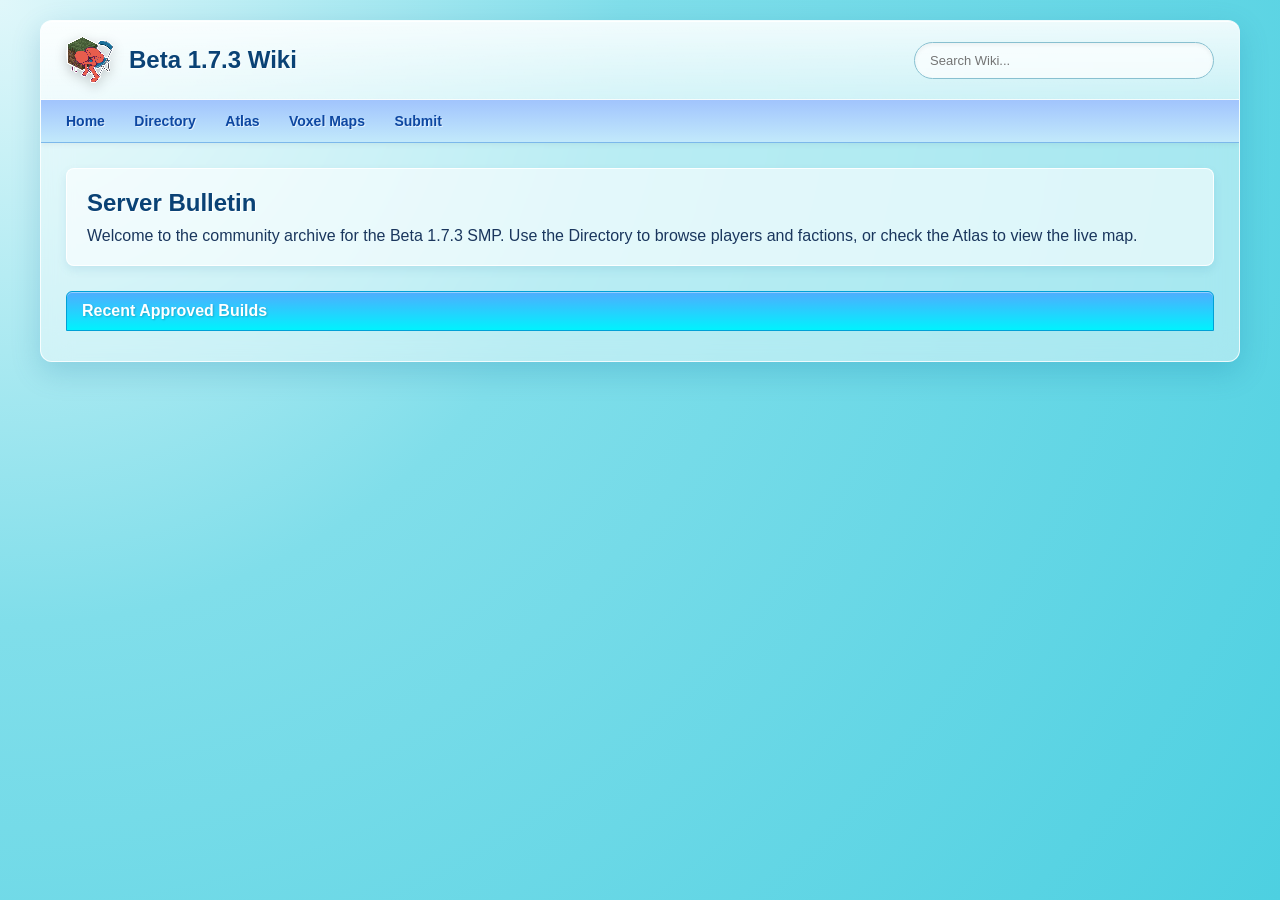
==== commit 1c3b0be8: "VOXEL MAPS - TRAINS AND MORE" ====
--- a/index.html
+++ b/index.html
@@ -20,13 +20,14 @@
     <div class="navbar">
         <a href="index.html">Home</a>
         <a href="directory.html">Directory</a>
-        <a href="atlas-map.html">Interactive Atlas</a>
+        <a href="atlas-map.html">Atlas</a>
+        <a href="voxel-maps.html">Voxel Maps</a>
         <a href="submit.html">Submit</a>
     </div>
     <div class="content">
-        <div style="background: #262626; padding: 20px; border: 1px solid #444; margin-bottom: 25px;">
-            <h2 style="margin: 0 0 10px 0; color: #55aaff;">Server Bulletin</h2>
-            <p style="margin: 0;">Welcome to the community archive for the Beta 1.7.3 SMP. Use the Directory to browse players and factions, or check the Atlas to view the live map.</p>
+        <div style="background: rgba(255,255,255,0.6); padding: 20px; border: 1px solid rgba(255,255,255,0.9); margin-bottom: 25px; border-radius: 8px; box-shadow: 0 4px 10px rgba(0, 100, 150, 0.1);">
+            <h2 style="margin: 0 0 10px 0; color: #0a4275; text-shadow: 1px 1px 0 #fff;">Server Bulletin</h2>
+            <p style="margin: 0; color: #1a365d;">Welcome to the community archive for the Beta 1.7.3 SMP. Use the Directory to browse players and factions, or check the Atlas to view the live map.</p>
         </div>
         <div class="board-header">Recent Approved Builds</div>
         <div id="latestBuilds"></div>
@@ -37,7 +38,7 @@
 window.renderPage = function() {
     document.getElementById('latestBuilds').innerHTML = serverLocations.slice(-5).reverse().map(loc => `
         <div class="board-item">
-            <div class="loc-thumb" style="background-image: url('${loc.image}')"></div>
+            <img class="loc-thumb" src="${loc.image}" alt="Thumbnail">
             <div class="board-info">
                 <h2><a href="location.html?id=${loc.id}">${loc.name}</a></h2>
                 <p>${loc.description.substring(0, 150)}...</p>
--- a/style.css
+++ b/style.css
@@ -1,88 +1,183 @@
-/* Global Reset to fix all overlap and padding issues */
+/* ==========================================
+   FRUTIGER AERO - GLOBAL STYLES
+   ========================================== */
 * {
     box-sizing: border-box;
 }
 
 body { 
-    background: #383838; 
-    font-family: Tahoma, Verdana, Arial, sans-serif; 
-    color: #ccc; 
+    background: radial-gradient(circle at top left, #e0f7fa 0%, #80deea 40%, #4dd0e1 100%);
+    background-attachment: fixed;
+    font-family: "Segoe UI", Tahoma, Verdana, sans-serif; 
+    color: #1a365d; 
     margin: 0; 
     padding: 20px 0; 
+    min-height: 100vh;
 }
 
 .forum-wrapper { 
     width: 95%; 
     max-width: 1200px; 
     margin: auto; 
-    background: #1e1e1e; 
-    border: 2px solid #555; 
-    box-shadow: 0 0 15px #000; 
+    background: rgba(255, 255, 255, 0.45); 
+    backdrop-filter: blur(15px);
+    -webkit-backdrop-filter: blur(15px);
+    border: 1px solid rgba(255, 255, 255, 0.8); 
+    border-radius: 12px;
+    box-shadow: 0 10px 30px rgba(0, 100, 150, 0.2), inset 0 1px 0 rgba(255,255,255,0.9); 
+    overflow: hidden;
 }
 
-/* Header & Search */
 .header { 
-    background: #2b2b2b; 
+    background: linear-gradient(180deg, rgba(255,255,255,0.8) 0%, rgba(255,255,255,0.4) 100%);
     padding: 15px 25px; 
     display: flex; 
     align-items: center; 
     justify-content: space-between;
-    border-bottom: 2px solid #444; 
+    border-bottom: 1px solid rgba(255, 255, 255, 0.5); 
 }
 
 .header-left { display: flex; align-items: center; }
-.logo { width: 48px; height: 48px; image-rendering: pixelated; margin-right: 15px; }
-.header h1 { font-size: 20px; color: #fff; margin: 0; text-shadow: 2px 2px #000; }
+.logo { width: 48px; height: 48px; image-rendering: pixelated; margin-right: 15px; filter: drop-shadow(0 4px 6px rgba(0,0,0,0.2)); }
+.header h1 { font-size: 24px; color: #0a4275; margin: 0; text-shadow: 1px 1px 0 rgba(255,255,255,0.8); font-weight: 600; }
 
 .global-search-container { position: relative; width: 300px; }
-#globalSearch { width: 100%; padding: 8px; background: #111; border: 1px solid #555; color: #fff; font-size: 13px; }
-#searchResults { position: absolute; top: 100%; left: 0; width: 100%; background: #262626; border: 1px solid #555; z-index: 1000; display: none; max-height: 400px; overflow-y: auto; }
-.search-res-item { padding: 10px; border-bottom: 1px solid #444; display: flex; align-items: center; text-decoration: none; color: #ccc; font-size: 12px; }
-.search-res-item:hover { background: #333; }
-.search-res-type { font-size: 9px; color: #4a5d23; text-transform: uppercase; margin-right: 10px; font-weight: bold; border: 1px solid #4a5d23; padding: 2px 4px; }
+#globalSearch { 
+    width: 100%; padding: 10px 15px; 
+    background: rgba(255, 255, 255, 0.7); 
+    border: 1px solid #88c0d0; 
+    border-radius: 20px;
+    color: #1a365d; font-size: 13px; 
+    box-shadow: inset 0 2px 4px rgba(0,0,0,0.05);
+    outline: none;
+}
+#globalSearch:focus { background: rgba(255, 255, 255, 0.9); border-color: #4facfe; box-shadow: 0 0 8px rgba(79, 172, 254, 0.5); }
 
-/* Navigation */
-.navbar { background: #4a5d23; padding: 12px 25px; border-bottom: 2px solid #2d3815; }
-.navbar a { color: #fff; text-decoration: none; font-weight: bold; margin-right: 25px; font-size: 14px; }
-.navbar a:hover { color: #ffcc00; }
+#searchResults { 
+    position: absolute; top: calc(100% + 5px); left: 0; width: 100%; 
+    background: rgba(255, 255, 255, 0.9); backdrop-filter: blur(10px);
+    border: 1px solid rgba(255,255,255,0.8); border-radius: 8px;
+    z-index: 1000; display: none; max-height: 400px; overflow-y: auto; 
+    box-shadow: 0 8px 24px rgba(0, 100, 150, 0.2);
+}
+.search-res-item { padding: 10px; border-bottom: 1px solid rgba(0,0,0,0.05); display: flex; align-items: center; text-decoration: none; color: #1a365d; font-size: 12px; }
+.search-res-item:hover { background: rgba(79, 172, 254, 0.1); }
+.search-res-type { font-size: 9px; color: #008080; text-transform: uppercase; margin-right: 10px; font-weight: bold; border: 1px solid #008080; padding: 2px 5px; border-radius: 10px; }
+
+.navbar { 
+    background: linear-gradient(180deg, #a1c4fd 0%, #c2e9fb 100%); 
+    padding: 12px 25px; 
+    border-bottom: 1px solid #7cb8eb; 
+    box-shadow: 0 2px 5px rgba(0,0,0,0.05);
+}
+.navbar a { 
+    color: #0d47a1; 
+    text-decoration: none; 
+    font-weight: bold; 
+    margin-right: 25px; 
+    font-size: 14px; 
+    text-shadow: 1px 1px 0 rgba(255,255,255,0.6);
+    transition: color 0.2s;
+}
+.navbar a:hover { color: #ffffff; text-shadow: 0 2px 4px rgba(0,0,0,0.3); }
 
 .content { padding: 25px; }
 
-/* Boards & Lists */
-.board-header { background: #333; padding: 10px 15px; border: 1px solid #444; color: #55aaff; font-weight: bold; margin-bottom: 5px; }
-.board-item { background: #262626; border: 1px solid #444; padding: 15px; display: flex; margin-bottom: 5px; text-decoration: none; color: inherit; }
-.board-item:hover { background: #2a2a2a; }
+.board-header { 
+    background: linear-gradient(180deg, #4facfe 0%, #00f2fe 100%); 
+    padding: 10px 15px; 
+    border: 1px solid #00a1d6; 
+    color: #fff; 
+    font-weight: bold; 
+    margin-bottom: 5px; 
+    border-radius: 6px 6px 0 0;
+    text-shadow: 1px 1px 2px rgba(0,0,0,0.2);
+    box-shadow: inset 0 1px 0 rgba(255,255,255,0.4);
+}
+
+.board-item { 
+    background: rgba(255, 255, 255, 0.6); 
+    border: 1px solid rgba(255, 255, 255, 0.9); 
+    border-radius: 8px;
+    padding: 15px; 
+    display: flex; 
+    margin-bottom: 8px; 
+    text-decoration: none; 
+    color: inherit; 
+    box-shadow: inset 0 1px 0 rgba(255,255,255,0.8), 0 2px 4px rgba(0, 100, 150, 0.05);
+    transition: transform 0.1s, background 0.2s;
+}
+.board-item:hover { background: rgba(255, 255, 255, 0.9); transform: translateY(-1px); box-shadow: 0 4px 8px rgba(0, 100, 150, 0.1); }
 .board-info h2 { margin: 0 0 5px 0; font-size: 16px; }
-.board-info h2 a { color: #55aaff; text-decoration: none; }
-.board-info h2 a:hover { text-decoration: underline; }
-.board-info p { margin: 0; font-size: 12px; color: #999; }
+.board-info h2 a { color: #0a4275; text-decoration: none; }
+.board-info h2 a:hover { text-decoration: underline; color: #4facfe; }
+.board-info p { margin: 0; font-size: 12px; color: #555; }
 
-/* Thumbnails */
-.loc-thumb { width: 64px; height: 64px; margin-right: 20px; flex-shrink: 0; border: 1px solid #444; background-size: cover; background-position: center; background-color: #111; image-rendering: pixelated; }
+/* FIX: Image Thumbnails converted to IMG tags with Object-Fit */
+.loc-thumb { 
+    width: 64px; height: 64px; margin-right: 20px; flex-shrink: 0; 
+    border: 2px solid rgba(255,255,255,0.8); 
+    border-radius: 8px;
+    object-fit: cover; /* Forces img to crop like background-size: cover */
+    background-color: #fff; 
+    image-rendering: pixelated; 
+    box-shadow: 0 4px 6px rgba(0,0,0,0.1);
+    display: block;
+}
 
-/* Buttons */
-.pan-button { background: #4a5d23; color: #fff; border: 1px solid #2d3815; padding: 10px 15px; cursor: pointer; font-weight: bold; font-family: Tahoma, sans-serif; display: inline-block; text-align: center; }
-.pan-button:hover { background: #5c752c; }
+.pan-button { 
+    background: linear-gradient(180deg, #b2fca5 0%, #73e85f 100%); 
+    color: #004d00; 
+    border: 1px solid #5abf45; 
+    padding: 10px 15px; 
+    cursor: pointer; 
+    font-weight: bold; 
+    font-family: Tahoma, sans-serif; 
+    display: inline-block; 
+    text-align: center; 
+    border-radius: 20px;
+    box-shadow: inset 0 1px 0 rgba(255,255,255,0.8), 0 2px 4px rgba(0,0,0,0.1);
+    text-shadow: 1px 1px 0 rgba(255,255,255,0.4);
+    transition: filter 0.2s;
+}
+.pan-button:hover { filter: brightness(1.1); }
+.pan-button:active { box-shadow: inset 0 2px 4px rgba(0,0,0,0.2); background: #73e85f; }
 
-/* Layout Splits */
 .split-container { display: flex; gap: 20px; height: 650px; }
-.sidebar { width: 350px; background: #222; border: 1px solid #444; overflow-y: auto; display: flex; flex-direction: column; }
-.sidebar .board-item { border-left: none; border-right: none; border-top: none; }
-.map-wrapper { flex-grow: 1; border: 1px solid #444; background: #000; position: relative; }
+.sidebar { width: 350px; background: rgba(255,255,255,0.4); border: 1px solid rgba(255,255,255,0.8); border-radius: 8px; overflow-y: auto; display: flex; flex-direction: column; padding: 10px; }
+.map-wrapper { flex-grow: 1; border: 1px solid rgba(255,255,255,0.8); border-radius: 8px; background: #e0f7fa; position: relative; overflow: hidden; box-shadow: inset 0 2px 10px rgba(0,0,0,0.1); }
 iframe { width: 100%; height: 100%; border: none; display: block; }
 
-/* Directory Tabs */
 .dir-tabs { display: flex; gap: 5px; margin-bottom: 20px; }
-.dir-tab { background: #333; padding: 10px 20px; cursor: pointer; border: 1px solid #444; color: #777; font-weight: bold; flex-grow: 1; text-align: center; }
-.dir-tab.active { background: #4a5d23; color: #fff; border-color: #2d3815; }
+.dir-tab { 
+    background: rgba(255,255,255,0.5); padding: 10px 20px; cursor: pointer; 
+    border: 1px solid rgba(255,255,255,0.8); border-radius: 15px 15px 0 0;
+    color: #555; font-weight: bold; flex-grow: 1; text-align: center; 
+    box-shadow: inset 0 -2px 5px rgba(0,0,0,0.05);
+}
+.dir-tab.active { 
+    background: linear-gradient(180deg, #ffffff 0%, #f0f9ff 100%); 
+    color: #0a4275; 
+    border-bottom-color: #f0f9ff;
+    box-shadow: 0 -2px 5px rgba(0,0,0,0.05);
+}
 .dir-section { display: none; }
 .dir-section.active { display: block; }
 
-/* Form Elements */
-.wiki-form label { display: block; margin-top: 15px; font-weight: bold; color: #55aaff; font-size: 13px; }
-.wiki-form input, .wiki-form textarea { width: 100%; padding: 10px; background: #111; border: 1px solid #555; color: #fff; margin-top: 5px; font-family: inherit; }
+.wiki-form label { display: block; margin-top: 15px; font-weight: bold; color: #0a4275; font-size: 13px; text-shadow: 1px 1px 0 rgba(255,255,255,0.5); }
+.wiki-form input, .wiki-form textarea, .form-input { 
+    width: 100%; padding: 10px; 
+    background: rgba(255, 255, 255, 0.8); 
+    border: 1px solid #88c0d0; 
+    border-radius: 6px;
+    color: #1a365d; margin-top: 5px; font-family: inherit; 
+    box-shadow: inset 0 2px 4px rgba(0,0,0,0.05);
+}
+.wiki-form input:focus, .wiki-form textarea:focus, .form-input:focus { outline: none; border-color: #4facfe; background: #fff; }
 
-/* Online Badges */
-.status-badge { display: inline-block; padding: 3px 8px; border-radius: 3px; font-size: 11px; font-weight: bold; margin-left: 10px; vertical-align: middle; }
-.status-online { background: #2d4a22; color: #8fdf5d; border: 1px solid #4a7531; }
-.status-offline { background: #4a2222; color: #df5d5d; border: 1px solid #753131; }+.status-badge { display: inline-block; padding: 4px 10px; border-radius: 12px; font-size: 11px; font-weight: bold; margin-left: 10px; vertical-align: middle; box-shadow: inset 0 1px 1px rgba(255,255,255,0.5), 0 2px 4px rgba(0,0,0,0.1); }
+.status-online { background: linear-gradient(180deg, #b2fca5 0%, #73e85f 100%); color: #004d00; border: 1px solid #5abf45; }
+.status-offline { background: linear-gradient(180deg, #ff9a9e 0%, #fecfef 99%, #fecfef 100%); color: #8b0000; border: 1px solid #ffb6c1; }
+
+.auto-link { color: #0078D7; text-decoration: none; font-weight: bold; border-bottom: 1px dotted #0078D7; }
+.auto-link:hover { color: #005A9E; border-bottom: 1px solid #005A9E; }
